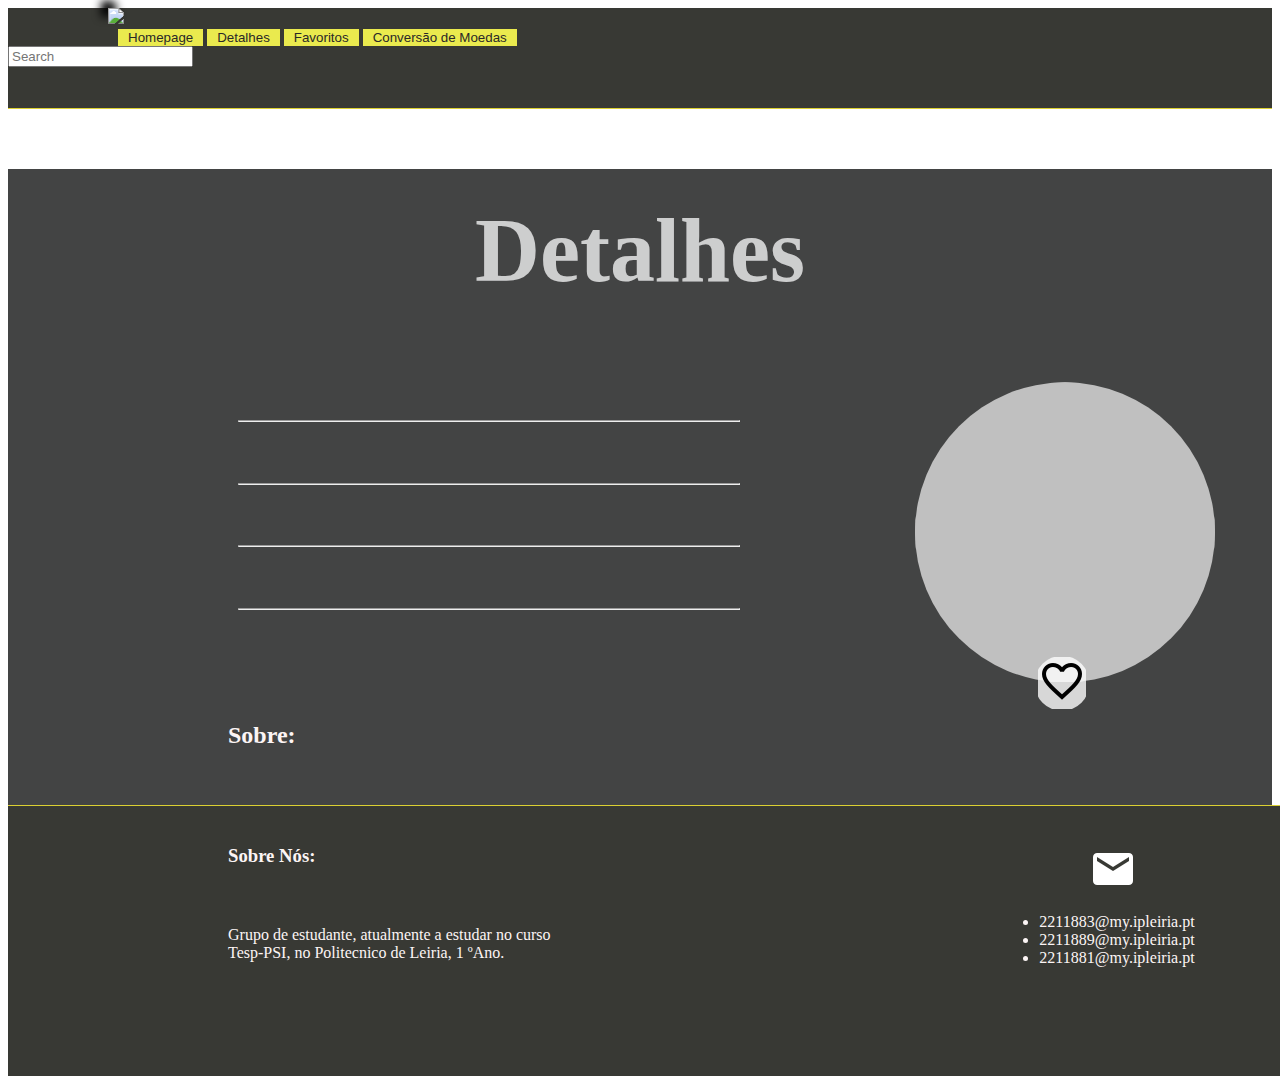
==== Detalhes/detalhes.html @ 90483459 "Inserção dos dados com URLSerachParams passados da homepage" ====
<!DOCTYPE html>
<html lang="en">

<head>
  <meta charset="UTF-8">
  <meta http-equiv="X-UA-Compatible" content="IE=edge">
  <meta name="viewport" content="width=device-width, initial-scale=1.0">
  <script src="https://cdnjs.cloudflare.com/ajax/libs/jquery/3.6.0/jquery.min.js" referrerpolicy="no-referrer"></script>
  <link rel="stylesheet" href="https://cdnjs.cloudflare.com/ajax/libs/bootstrap/5.1.3/css/bootstrap.min.css"
    integrity="sha512-GQGU0fMMi238uA+a/bdWJfpUGKUkBdgfFdgBm72SUQ6BeyWjoY/ton0tEjH+OSH9iP4Dfh+7HM0I9f5eR0L/4w=="
    crossorigin="anonymous" referrerpolicy="no-referrer" />
  <script src="https://cdnjs.cloudflare.com/ajax/libs/bootstrap/5.1.3/js/bootstrap.min.js"
    integrity="sha512-OvBgP9A2JBgiRad/mM36mkzXSXaJE9BEIENnVEmeZdITvwT09xnxLtT4twkCa8m/loMbPHsvPl0T8lRGVBwjlQ=="
    crossorigin="anonymous" referrerpolicy="no-referrer"></script>
  <link href="https://maxcdn.bootstrapcdn.com/font-awesome/4.7.0/css/font-awesome.min.css" rel="stylesheet" />
  <title>Moedinhas</title>
  <link rel="icon" href="./coins2.png">
  <link rel="stylesheet" href="./css/trabalho.css">
</head>

<body>
  <nav class="navbar  ">
    <a class="navbar-brand" href="#">
      <img id="logo" src="coins2.png">
      <!--logotipo imagem-->
    </a>
    <div class="navbtn">
      <button class="btnescolha ">Homepage</button>
      <button class="btnescolha ">Detalhes</button>
      <button class="btnescolha ">Favoritos</button>
      <button class="btnescolha">Conversão de Moedas</button>
    </div>
    <form class="form-inline">
      <input class="form-control mr-sm-2" type="search" placeholder="Search" aria-label="Search">
    </form>

  </nav>
  <div class="maindiv">
    <h1 id="titleofpage">Detalhes</h1>


    
    <div class="esp">
        <img class="crypto_img" src="" alt="">
      <div id="fav_icon">
        <img src="favorito_nao_adicionado.png" alt="icon_favorito">
      </div>
        <h5 class="especificacoes nome"> <!--NOME DA MOEDA PELA API--></h5><hr class="linha">
        <h5 class="especificacoes ranking"><!--RANKING ATUAL PELA API--></h5><hr class="linha">
        <h5 class="especificacoes valor"><!--VALOR ATUAL PELA API--></h5><hr class="linha">
        <h5 class="especificacoes variacao"><!--MUDANÇA DE PREÇO PELA API--></h5><hr class="linha">
    </div>
    <div class="descricao">
      <h2>Sobre:</h2>
      <p>                                <!--TEXTO SOBRE MOEDA SEGUNDO API!!-->
      </p>
    </div>
  </div>
  <footer>
    <div class="footer">
      <div class="infogrupo">
          <span class="material-icons"><img id="icon_emails"src="icon_email.png" alt="imagem_emails"><br>
         <ul>
           <li>2211883@my.ipleiria.pt</li>
           <li>2211889@my.ipleiria.pt</li>
           <li>2211881@my.ipleiria.pt</li>
         </ul> 
        </span>
          <h3>Sobre Nós:</h3>
          <p>Grupo de estudante, atualmente a estudar no curso Tesp-PSI, no Politecnico de Leiria, 1 ºAno. </p>
        </div>
    </div>
  </footer>
</body>
<script src="./detalhes.js"></script>
</html>
---- Detalhes/css/trabalho.css ----
*{
    color:rgb(252, 245, 245)
}

.maindiv{
    background: rgb(67, 68, 68);
    /*background: linear-gradient(0deg, rgba(34,193,195,1) 0%, rgba(253,187,45,1) 100%);*/
}
.navbtn{
    margin-left:100px;
    padding-left: 10px;
}
.btnescolha {  
    color: rgb(41, 40, 40);
    padding-left: 10px ;
    padding-right: 10px ;
    background-color: #EAEA4E ;
    border:none ;
    cursor: pointer ;
   
  
}

.btnescolha:active{
    color:rgb(66, 56, 82); 
}

.btnescolha:hover{
    background-color: rgb(255, 255, 0);
    color:rgb(184, 143, 255) ;
}


.navbar{
    width: auto ;
    height: 100px ;
    /*background-image:url(/quadradosnNAV.jpg) ;
    background-size: cover;*/
    background-color: rgba(6, 7, 1, 0.8); 
    border-bottom: 1px solid rgb(219, 208, 50) ;
    
}
 .navbar-brand{
    cursor: default;
 }

#titleofpage{
    padding-top: 30px;
    text-align: center;
    font-size: 90px;
    opacity: 75%;
    color: rgb(252, 252, 253) ;
}

.form-inline{
    margin-right: 100px;
    
}

#logo{
    width: 80px;                         
    margin-left:100px;
    filter: drop-shadow(-7px -7px 4px #000);
    cursor: auto;
}

.crypto_img{
    
    width: 300px;
    height: 300px;
    padding-left:00px;
    background-color: silver ;
    background-image: url(/quadradosnNAV.jpg);
    clip-path: circle(50% at 50% 50%);
    transform: translate(7px, 0px);
    float: right;
    
}

#fav_icon{
    float: right;
    position: relative;
    margin-top: 275px;
    margin-left:830px;
    position: absolute;
    background-color: rgba(253, 253, 252, 0.8);
    clip-path: circle(55% at 50% 50%);
}

.especificacoes{
    max-width: 200px;
    margin-left: 30px ;
    text-align: left;
    padding: 8px;
    
}
.linha{
    background-color: yellow;
    margin-left:30px;
    max-width: 500px;
}


.esp{
    width: 1000px ;
    margin-top:80px;
    height: 300px ;
    margin-left: 200px ;
    margin-right: 200px;
    
}
.nome{
    width:100px;
}


.descricao {
    padding: 20px;
    margin-left: 200px ;
    max-width: 1100px;
    text-align: justify;
    

}
.descricao p {
    text-indent: 30px;
    column-count: 2;
}
.footer{
    border-top: 1px solid rgb(219, 208, 50);
    width: 99.35vw;
    height: 30vh;
    background-color: rgba(6, 7, 1, 0.8);
    color: seashell;
}
.footer p , h3 {
    
    padding: 20px;    
    margin-left: 200px;
    width: 325px;
    column-count: 1;
}

.material-icons{
    float: right;
    margin-right: 75px;
    margin-top: 10px;
    padding: 10px;
}
#icon_emails{
    margin-left: 90px;
}





/*EDIÇÃO DA SCROLLBAR */

    /*LARGURA DA SCROOLBAR*/
::-webkit-scrollbar{
 width: 10px; 
}
    /*COR DA SCROOLBAR QUANDO O MOUSE NAO SE ENCONTRA POR CIMA DA MESMA*/
::-webkit-scrollbar-thumb {
    background: rgb(193, 197, 155);
  }
     /*COR DA SCROOLBAR QUANDO O MOUSE SE ENCONTRA POR CIMA DA MESMA*/
  ::-webkit-scrollbar-thumb:hover {
    background: rgba(84, 88, 4, 0.719);
    
  }
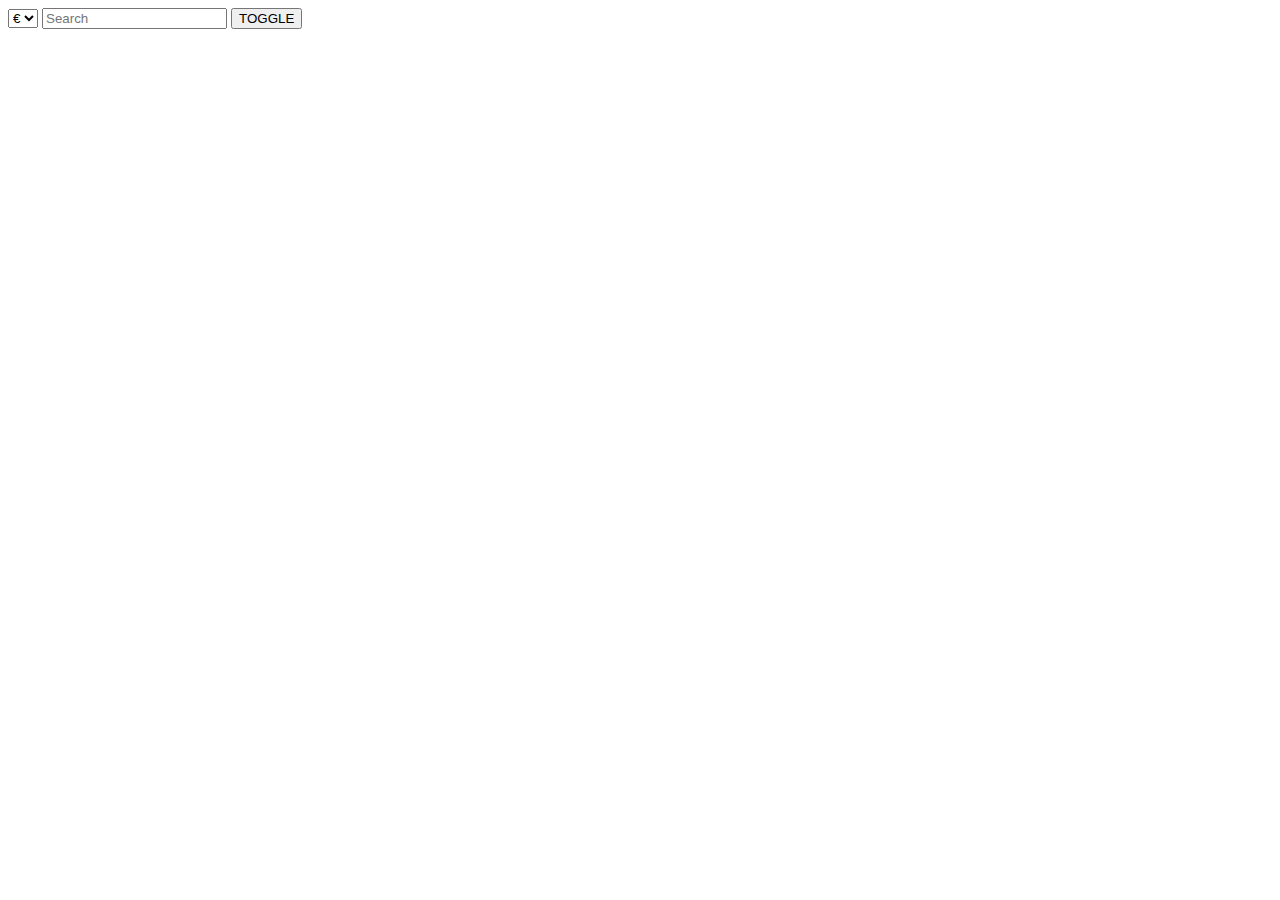
==== commit 8f37c302: "Organização das páginas" ====
--- a/Detalhes/detalhes.html
+++ b/Detalhes/detalhes.html
@@ -17,8 +17,13 @@
   <link rel="icon" href="./coins2.png">
   <link rel="stylesheet" href="./css/trabalho.css">
 </head>
+<body>
+  <select name="currency" id="currencySelect" onchange="changeCurrency(this)">
+    <option id="eur" value="eur">€</option>
+    <option id="usd" value="usd">$</option>
+    <option id="jpy" value="jpy">¥</option>
+  </select>
 
-<body>
   <nav class="navbar  ">
     <a class="navbar-brand" href="#">
       <img id="logo" src="coins2.png">
@@ -30,10 +35,9 @@
       <button class="btnescolha ">Favoritos</button>
       <button class="btnescolha">Conversão de Moedas</button>
     </div>
-    <form class="form-inline">
-      <input class="form-control mr-sm-2" type="search" placeholder="Search" aria-label="Search">
-    </form>
 
+    <input class="form-control mr-sm-2" type="search" placeholder="Search" aria-label="Search">
+    
   </nav>
   <div class="maindiv">
     <h1 id="titleofpage">Detalhes</h1>
@@ -71,6 +75,9 @@
         </div>
     </div>
   </footer>
+
+  <script src="../scripts/favoritesHandler.js"></script>
+  <script src="../scripts/currency.js"></script>
+  <script src="./detalhes.js"></script>
 </body>
-<script src="./detalhes.js"></script>
 </html>--- a/Detalhes/css/trabalho.css
+++ b/Detalhes/css/trabalho.css
@@ -70,7 +70,6 @@
     height: 300px;
     padding-left:00px;
     background-color: silver ;
-    background-image: url(/quadradosnNAV.jpg);
     clip-path: circle(50% at 50% 50%);
     transform: translate(7px, 0px);
     float: right;
